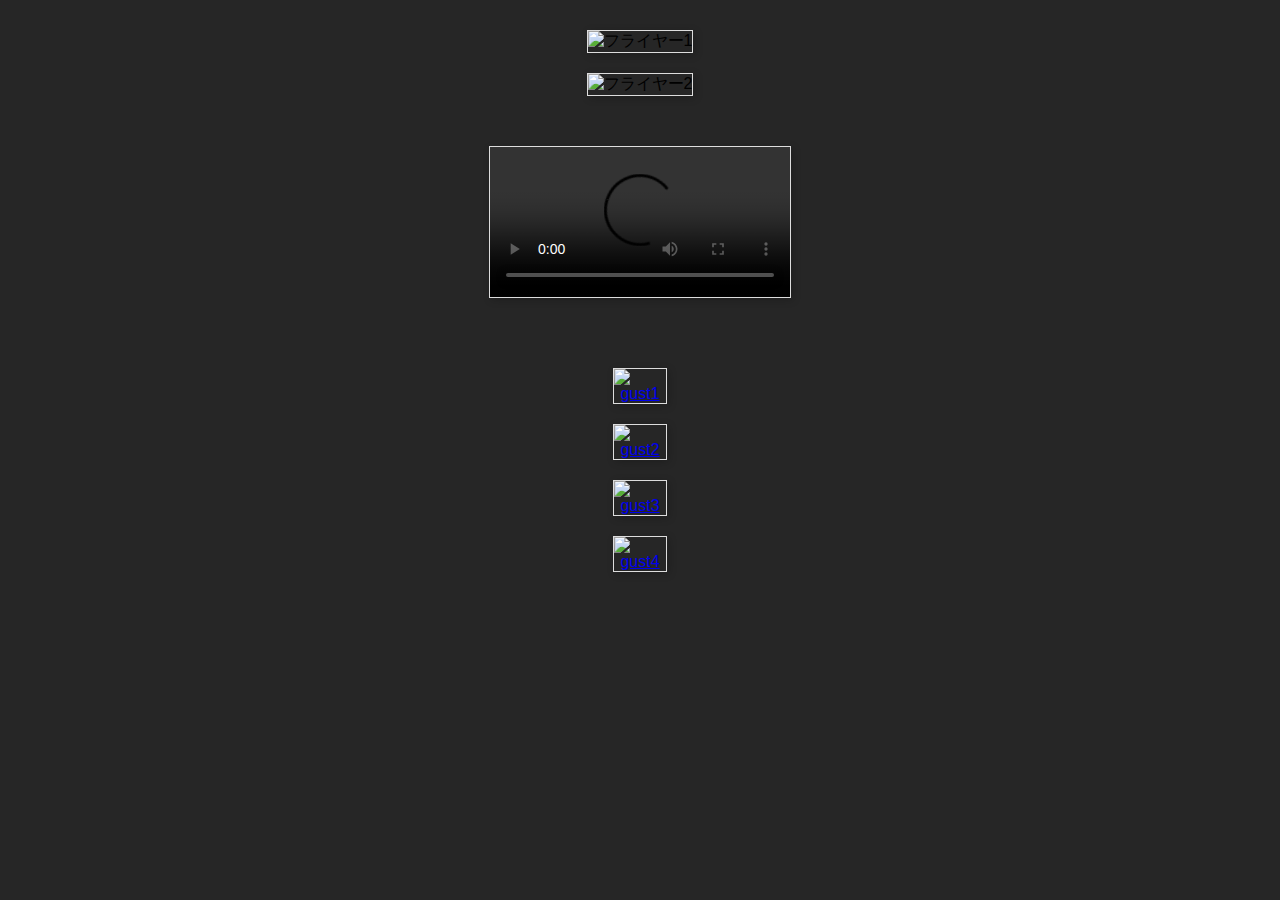
==== index.html @ b94e049a "the first commit" ====
<!DOCTYPE html>
<html lang="ja">
<head>
  <meta charset="UTF-8">
  <meta name="viewport" content="width=device-width, initial-scale=1.0">
  <title>VOCADAWN特典カードページ</title>
  <link rel="stylesheet" href="style.css">
  <style>
    /* 動画と画像のサイズを統一 */
    .gallery video, .gallery img {
      max-width: 90%;
      height: auto;
      margin: 10px 0;
      border: 1px solid #ddd;
      box-shadow: 2px 2px 8px rgba(0, 0, 0, 0.2);
    }
  </style>
</head>
<body>
  <div class="gallery">
    <img src="images/DAWNL.jpeg" alt="フライヤー1">
    <img src="images/DAWNR.jpeg" alt="フライヤー2">

    <div class="spacer"></div>
    
    <!-- 動画プレイヤーを追加 -->
    <video controls>
      <source src="https://drive.google.com/uc?export=download&id=1TtbHHzqNC2kYcDAZc0IPfo47oDoqFltm" type="video/mp4">
      お使いのブラウザは動画タグに対応していません。
    </video>

    <div class="spacer"></div>

    <!-- Gust画像ごとのリンク -->
    <div class="gallery">
    <a href="https://twitter.com/vocabuki" target="_blank">
      <imag src="images/gust0.png" alt="gust0">
    </a>
    <a href="https://twitter.com/iqyu_iq" target="_blank">
      <img src="images/gust1.jpg" alt="gust1">
    </a>
    <a href="https://twitter.com/appy_7" target="_blank">
      <img src="images/gust2.png" alt="gust2">
    </a>
    <a href="https://twitter.com/vol_voc" target="_blank">
      <img src="images/gust3.jpg" alt="gust3">
    </a>
    <a href="https://twitter.com/milk_86_" target="_blank">
      <img src="images/gust4.jpg" alt="gust4">
    </a>
    <!--<a href="https://twitter.com/vocabuki_nakano" target="_blank">
      <img src="images/gust5.jpeg" alt="gust5">
    </a> -->
    </div>
   </div>
</body>
</html>
---- style.css ----
body {
  font-family: Arial, sans-serif;
  margin: 0;
  padding: 0;
  background-color: #262626;
}

.gallery {
  display: flex;
  flex-direction: column;
  align-items: center;
  padding: 20px;
}

img {
  max-width: 90%;
  height: auto;
  margin: 10px 0;
  border: 1px solid #ddd;
  box-shadow: 2px 2px 8px rgba(0, 0, 0, 0.2);
}

.spacer {
  height: 30px;
}

.gallery {
  display: flex;
  flex-direction: column;
  align-items: center; /* 中央揃え */
}

.gallery a {
  display: block; /* ブロック要素化 */
  text-align: center;
}

.gallery img {
  max-width: 90%;
  height: auto;
  margin: 10px 0;
  border: 1px solid #ddd;
  box-shadow: 2px 2px 8px rgba(0, 0, 0, 0.2);
}
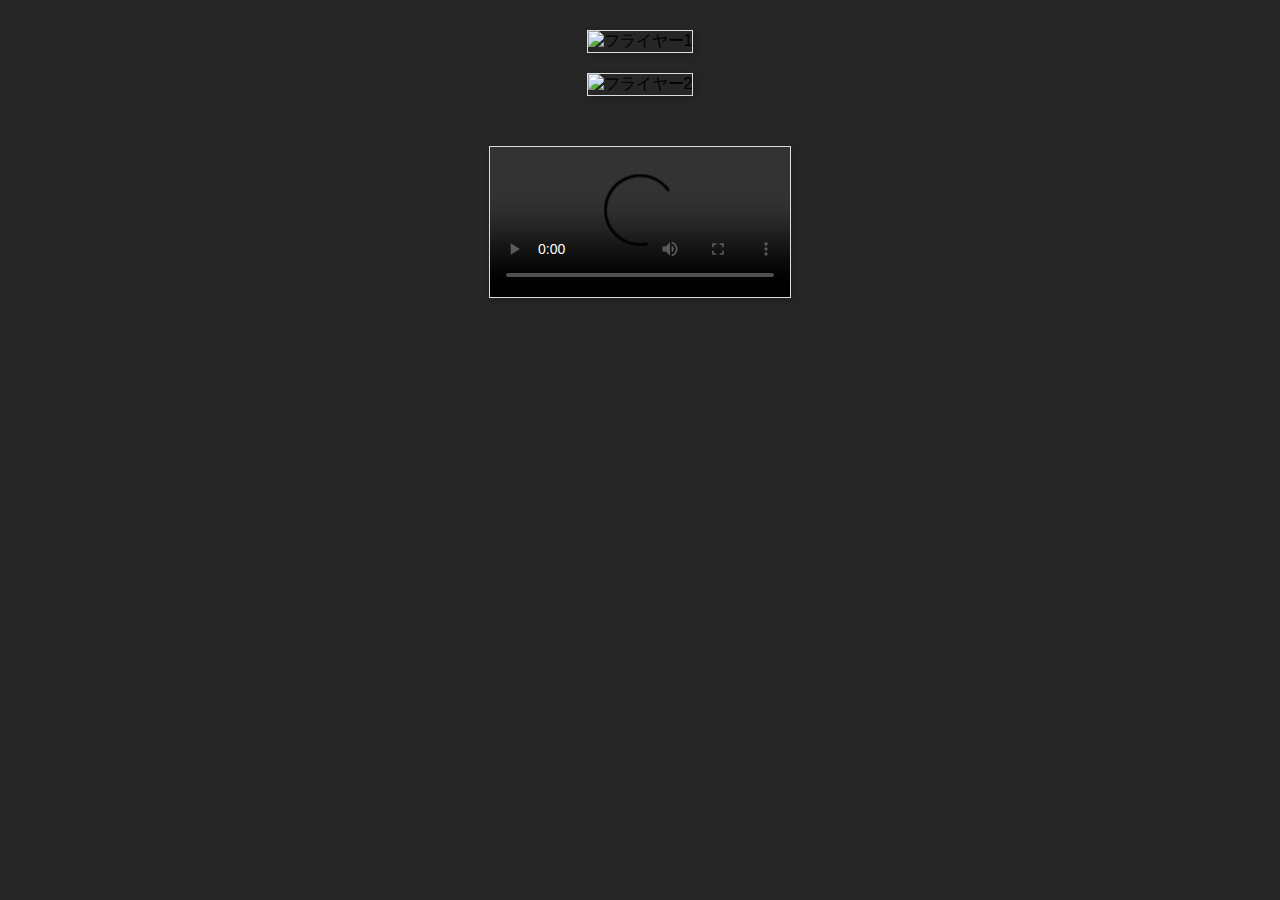
==== commit 11d55278: "change gust" ====
--- a/index.html
+++ b/index.html
@@ -3,7 +3,7 @@
 <head>
   <meta charset="UTF-8">
   <meta name="viewport" content="width=device-width, initial-scale=1.0">
-  <title>VOCADAWN特典カードページ</title>
+  <title>ボカ学特典カードページ</title>
   <link rel="stylesheet" href="style.css">
   <style>
     /* 動画と画像のサイズを統一 */
@@ -25,13 +25,13 @@
     
     <!-- 動画プレイヤーを追加 -->
     <video controls>
-      <source src="https://drive.google.com/uc?export=download&id=1TtbHHzqNC2kYcDAZc0IPfo47oDoqFltm" type="video/mp4">
+      <source src="" type="video/mp4">
       お使いのブラウザは動画タグに対応していません。
     </video>
 
     <div class="spacer"></div>
 
-    <!-- Gust画像ごとのリンク -->
+    <!-- Gust画像ごとのリンク 
     <div class="gallery">
     <a href="https://twitter.com/vocabuki" target="_blank">
       <imag src="images/gust0.png" alt="gust0">
@@ -48,7 +48,7 @@
     <a href="https://twitter.com/milk_86_" target="_blank">
       <img src="images/gust4.jpg" alt="gust4">
     </a>
-    <!--<a href="https://twitter.com/vocabuki_nakano" target="_blank">
+    <a href="https://twitter.com/vocabuki_nakano" target="_blank">
       <img src="images/gust5.jpeg" alt="gust5">
     </a> -->
     </div>
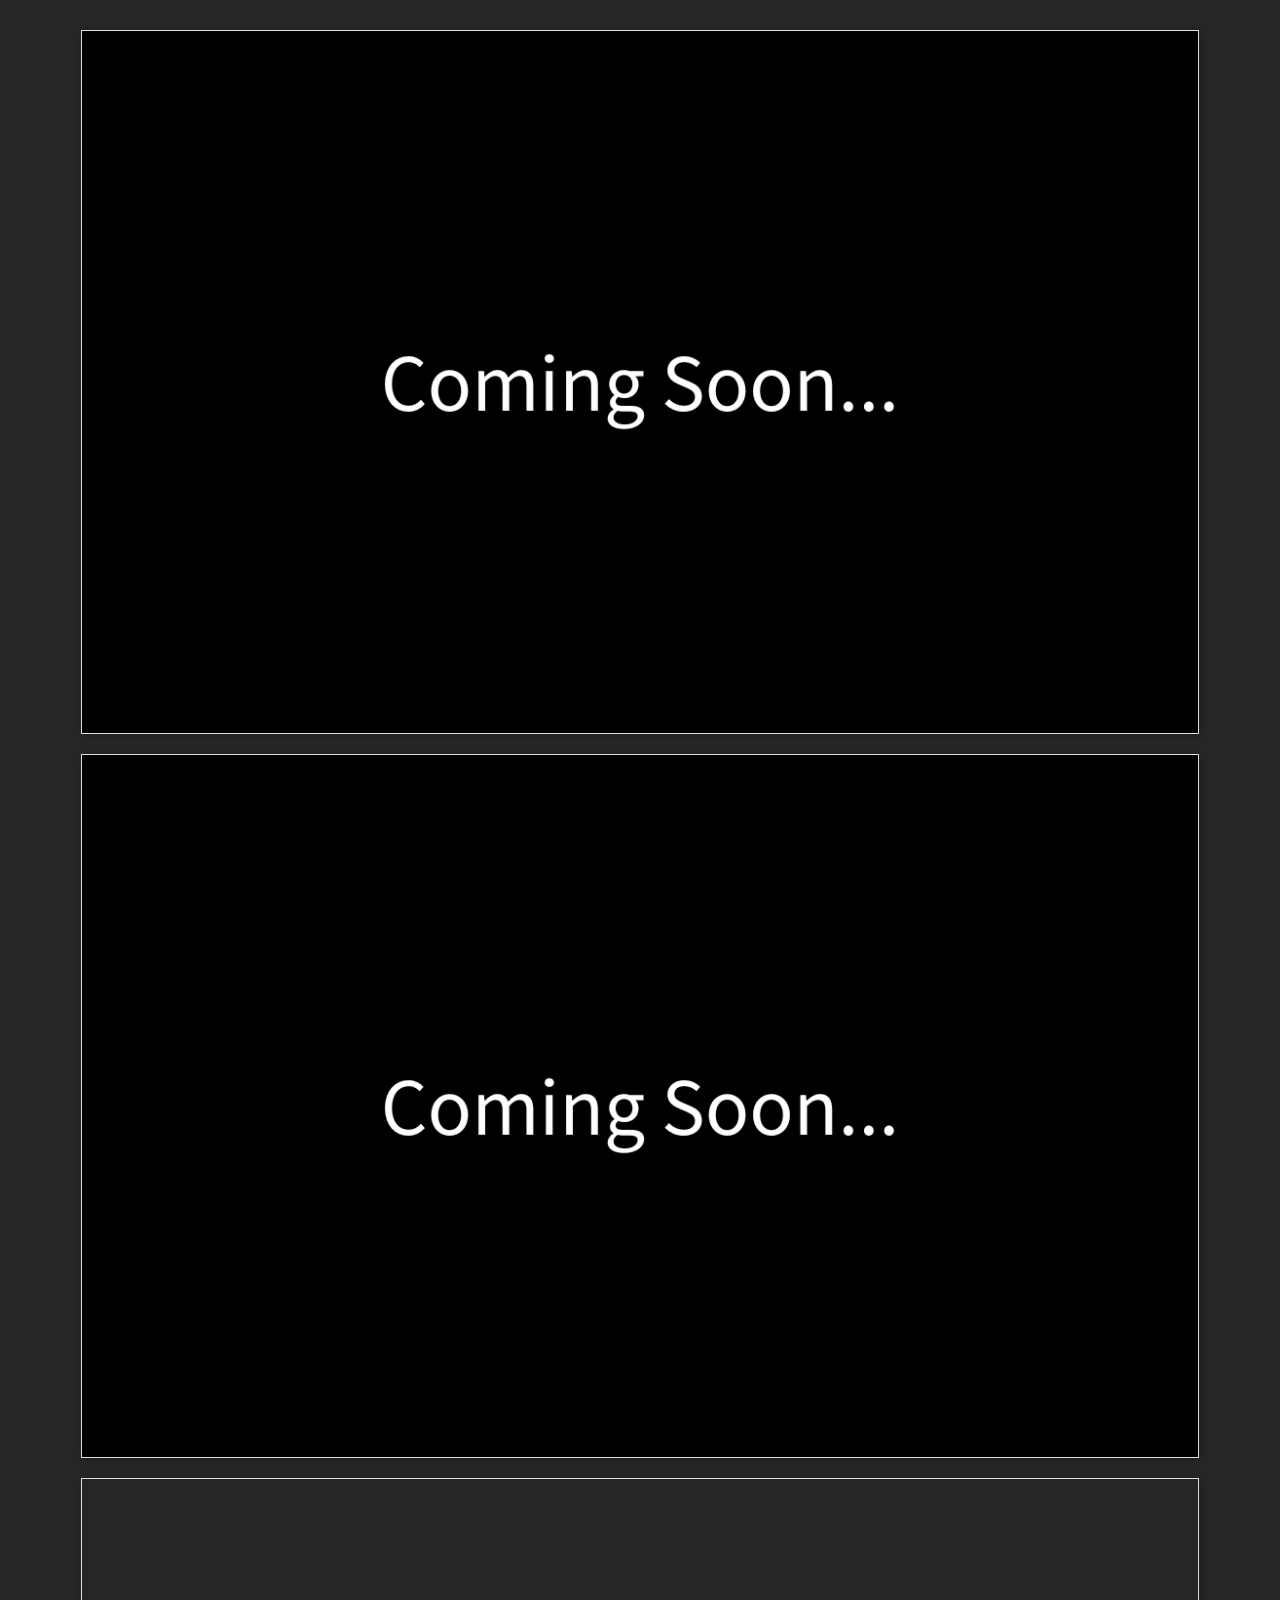
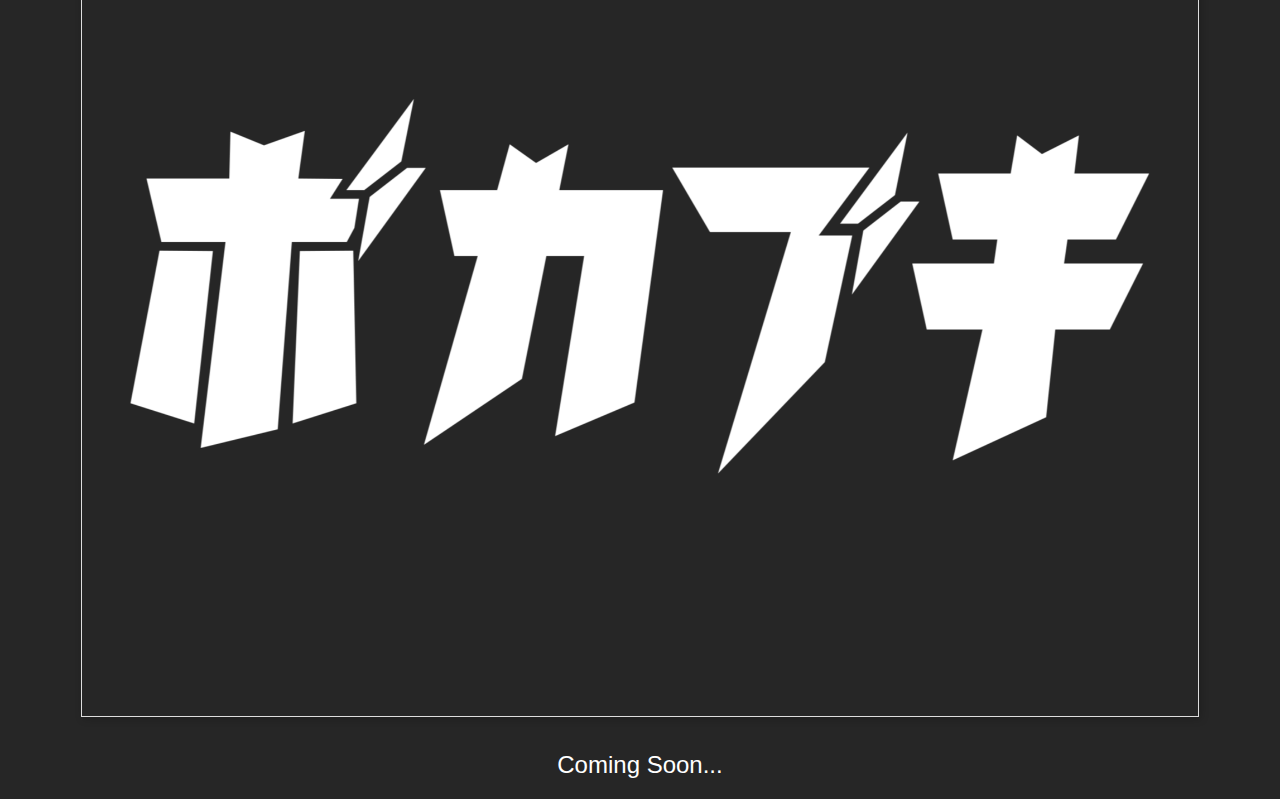
==== commit 4c8a45ad: "change something" ====
--- a/index.html
+++ b/index.html
@@ -1,57 +1,115 @@
 <!DOCTYPE html>
 <html lang="ja">
-<head>
-  <meta charset="UTF-8">
-  <meta name="viewport" content="width=device-width, initial-scale=1.0">
-  <title>ボカ学特典カードページ</title>
-  <link rel="stylesheet" href="style.css">
-  <style>
-    /* 動画と画像のサイズを統一 */
-    .gallery video, .gallery img {
-      max-width: 90%;
-      height: auto;
-      margin: 10px 0;
-      border: 1px solid #ddd;
-      box-shadow: 2px 2px 8px rgba(0, 0, 0, 0.2);
-    }
-  </style>
-</head>
+  <!DOCTYPE html>
+  <html lang="ja">
+  <head>
+    <meta charset="UTF-8">
+    <meta name="viewport" content="width=device-width, initial-scale=1.0">
+    <title>特典カードページ</title>
+    <style>
+      body {
+        margin: 0;
+        padding: 0;
+        background-color: #262626;
+        color: #ffffff;
+        font-family: Arial, sans-serif;
+        text-align: center;
+        user-select: none; /* コピー防止 */
+        -webkit-user-select: none;
+        -moz-user-select: none;
+        -ms-user-select: none;
+      }
+  
+      .gallery {
+        display: flex;
+        flex-direction: column;
+        align-items: center;
+        padding: 20px;
+      }
+  
+      .gallery img {
+        max-width: 90%;
+        height: auto;
+        margin: 10px 0;
+        border: 1px solid #ddd;
+        box-shadow: 2px 2px 8px rgba(0, 0, 0, 0.2);
+        pointer-events: none; /* 画像保存禁止 */
+      }
+  
+      .gallery a {
+        text-decoration: none;
+        color: #1e90ff;
+      }
+  
+      .special-thanks {
+        margin-top: 20px;
+        font-size: 16px;
+        line-height: 1.8;
+      }
+  
+      .special-thanks a {
+        color: #1e90ff;
+        text-decoration: none;
+      }
+  
+      .special-thanks a:hover {
+        text-decoration: underline;
+      }
+  
+      .video-container {
+        margin: 20px 0;
+      }
+      .coming-soon {
+       font-size: 24px; /* テキストサイズ */
+       margin-top: 20px; /* テキストと画像の間に余白 */
+      }
+  
+      @media (max-width: 600px) {
+        .gallery img {
+          max-width: 100%;
+        }
+  
+        .special-thanks {
+          font-size: 14px;
+        }
+      
+        .coming-soon {
+          font-size: 20px; /* スマホ向けにテキストサイズを調整 */
+        }
+      }
+    </style>
+    <script>
+      // 右クリック無効化
+      document.addEventListener('contextmenu', function (event) {
+        event.preventDefault();
+      });
+  
+      // 特定キー（F12、Ctrl+Shift+I、Ctrl+U）を無効化
+      document.addEventListener('keydown', function (event) {
+        if (
+          event.key === 'F12' ||
+          (event.ctrlKey && event.key === 'u') || // Ctrl+U
+          (event.ctrlKey && event.shiftKey && event.key === 'I') // Ctrl+Shift+I
+        ) {
+          event.preventDefault();
+        }
+      });
+    </script>
+  </head>
 <body>
   <div class="gallery">
-    <img src="images/DAWNL.jpeg" alt="フライヤー1">
-    <img src="images/DAWNR.jpeg" alt="フライヤー2">
-
-    <div class="spacer"></div>
-    
-    <!-- 動画プレイヤーを追加 -->
-    <video controls>
-      <source src="" type="video/mp4">
-      お使いのブラウザは動画タグに対応していません。
-    </video>
+    <img src="images/フライヤー.jpeg" alt="フライヤー">
+    <img src="images/タイテ.jpeg" alt="タイテ">
 
     <div class="spacer"></div>
 
-    <!-- Gust画像ごとのリンク 
-    <div class="gallery">
     <a href="https://twitter.com/vocabuki" target="_blank">
-      <imag src="images/gust0.png" alt="gust0">
+      <img src="images/vocabuki.png" alt="guest0">
     </a>
-    <a href="https://twitter.com/iqyu_iq" target="_blank">
-      <img src="images/gust1.jpg" alt="gust1">
-    </a>
-    <a href="https://twitter.com/appy_7" target="_blank">
-      <img src="images/gust2.png" alt="gust2">
-    </a>
-    <a href="https://twitter.com/vol_voc" target="_blank">
-      <img src="images/gust3.jpg" alt="gust3">
-    </a>
-    <a href="https://twitter.com/milk_86_" target="_blank">
-      <img src="images/gust4.jpg" alt="gust4">
-    </a>
-    <a href="https://twitter.com/vocabuki_nakano" target="_blank">
-      <img src="images/gust5.jpeg" alt="gust5">
-    </a> -->
-    </div>
-   </div>
+    <div class="coming-soon">
+      Coming Soon...
+    </div> 
+  
+  </div>
 </body>
-</html>
+</html>